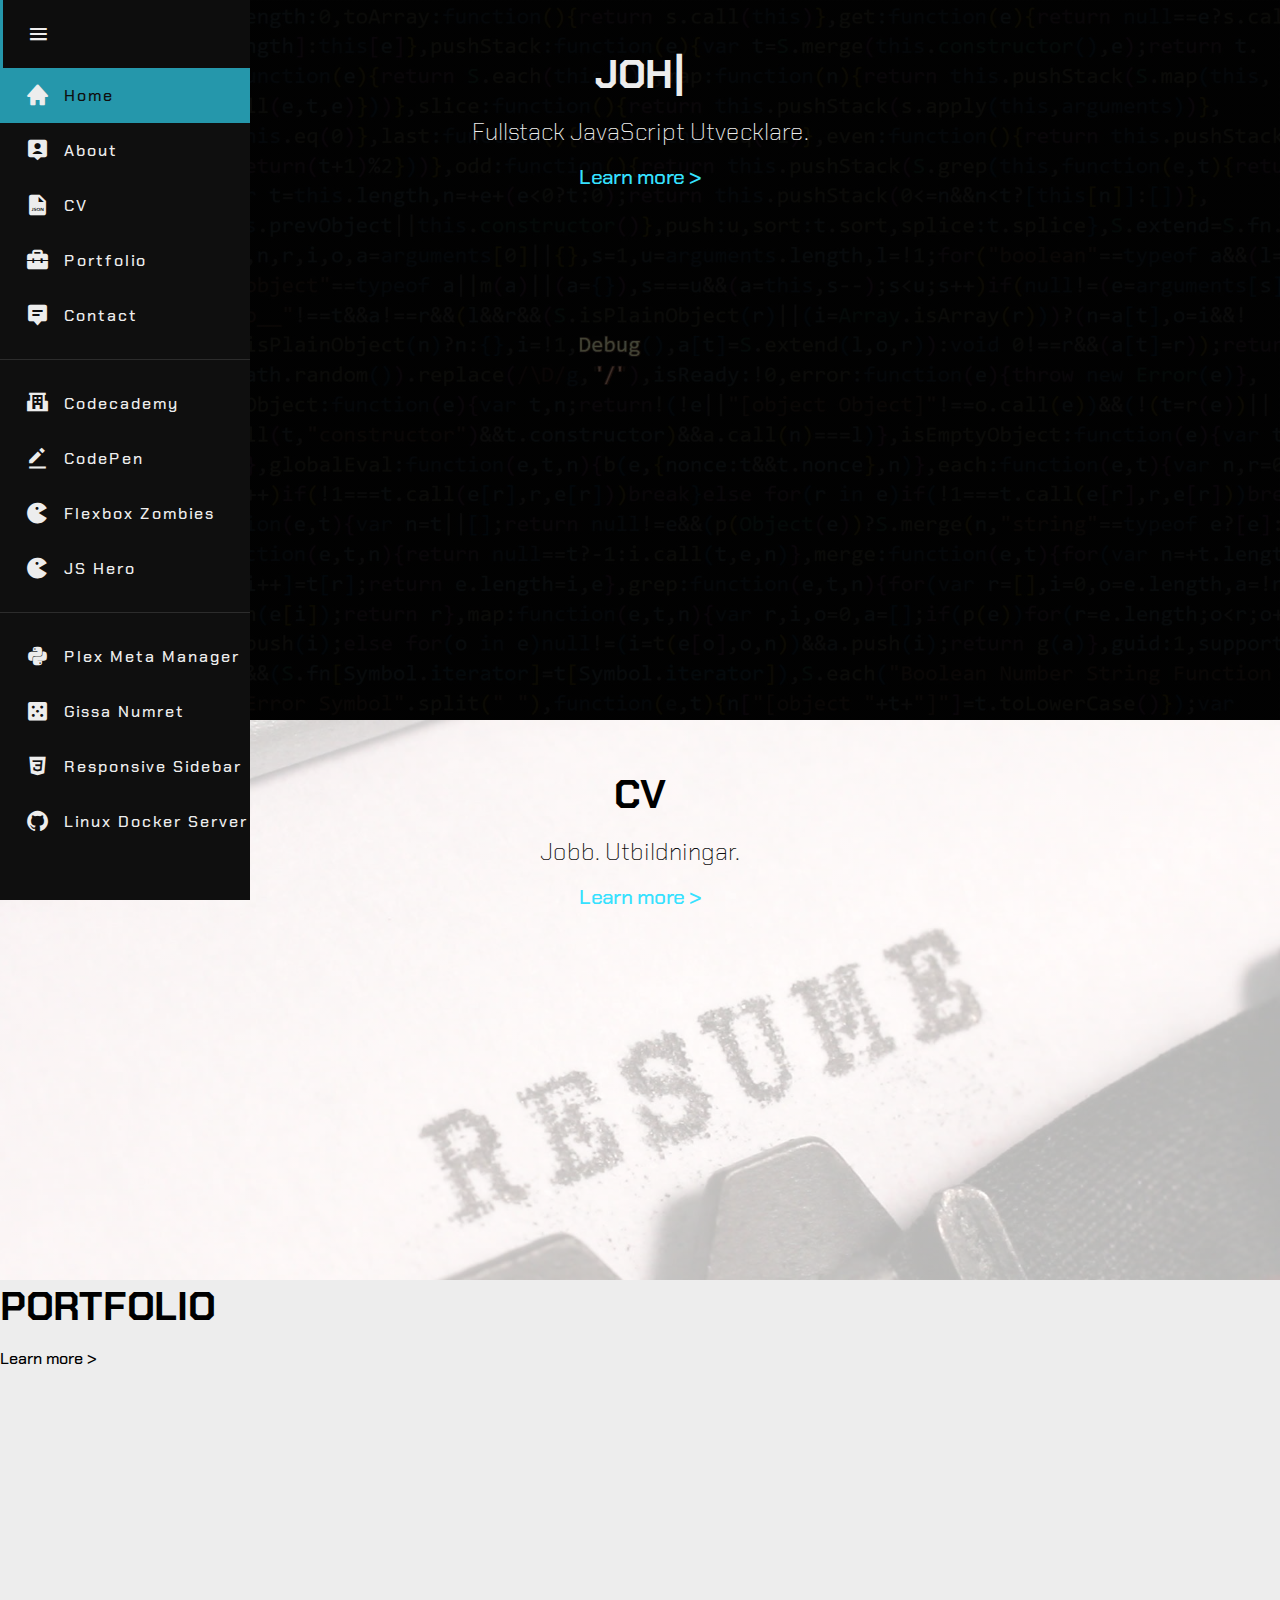
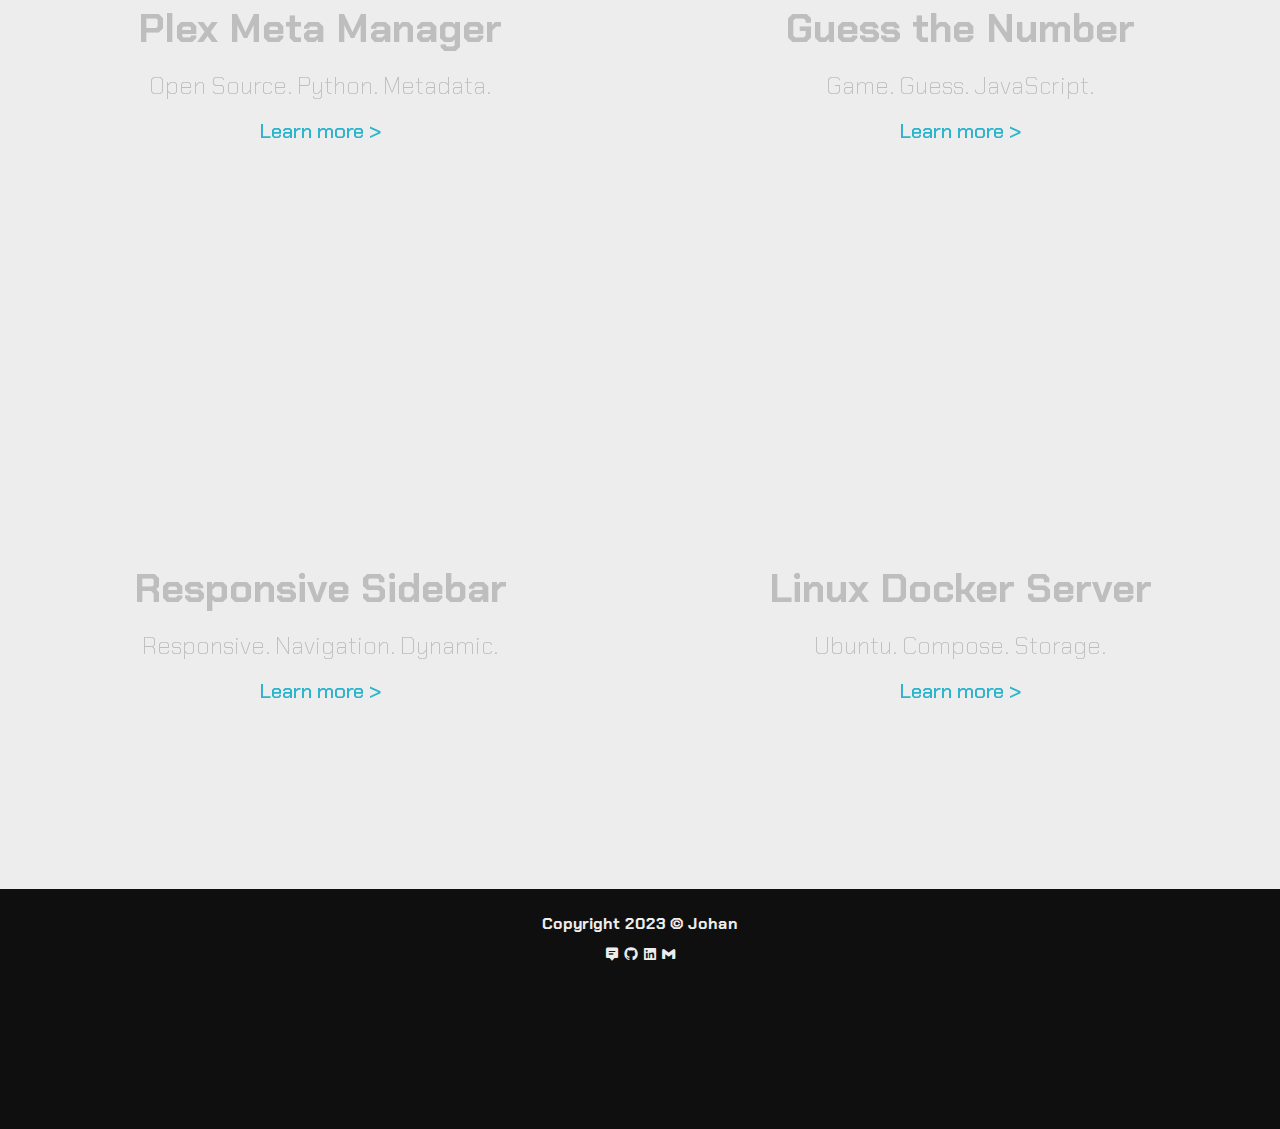
==== index.html @ 2b2e3a29 "reverted changes to sidebar in mobile mode" ====
<!DOCTYPE html>
<html lang="en">

<head>
    <meta charset="UTF-8">
    <meta name="viewport" content="width=device-width, initial-scale=1.0">
    <meta name="description"
        content="Välkommen till CV-sidan för Johan Söderlund, här hittar du information om mina färdigheter och erfarenheter.">
    <title>Home - My CV Frontpage</title>
    <!-- Link to external stylesheet -->
    <link rel="stylesheet" href="css/main.css">
    <link rel="stylesheet" href="css/footer.css">
    <link rel="stylesheet" href="css/sidebar.css">
    <!-- Link to Sidebar Icons -->
    <link href="https://unpkg.com/boxicons@2.1.4/css/boxicons.min.css" rel="stylesheet">
    <!-- Fonts from Google Fonts -->
    <link rel="preconnect" href="https://fonts.googleapis.com">
    <link rel="preconnect" href="https://fonts.gstatic.com" crossorigin>
    <link href="https://fonts.googleapis.com/css2?family=Georama:wght@500;600;700&display=swap" rel="stylesheet">
    <link href="https://fonts.googleapis.com/css2?family=Josefin+Sans&display=swap" rel="stylesheet">
    <link href="https://fonts.googleapis.com/css2?family=Chakra+Petch:wght@300;400;500;600;700&display=swap"
        rel="stylesheet">
    <link href="https://fonts.googleapis.com/css2?family=Manrope:wght@200;300;400;500;600;700&display=swap"
        rel="stylesheet">
</head>

<body>

    <!-- Sidebar navigation-->
    <nav class="sidebar">
        <div class="sidebar-inner">
            <header class="sidebar-header">
                <div class="sidebar-burger" onclick="toggleSidebar()">
                    <i class="bx bx-menu"></i>
                    <!-- <i class="bx bxs-chevron-right"></i> -->
                </div>
            </header>
            <!-- Sidebar content with icons & links -->
            <aside class="sidebar-menu">
                <div>
                    <a href="index.html" class="home active">
                        <i class="bx bxs-home"></i>
                        <span>Home</span></a>
                </div>
                <div>
                    <a href="html/about.html" class="about">
                        <i class="bx bxs-user-pin"></i>
                        <span>About</span></a>
                </div>
                <div>
                    <a href="html/cv.html" class="cv">
                        <i class="bx bxs-file-json"></i>
                        <span>CV</span></a>
                </div>
                <div>
                    <a href="html/portfolio.html" class="portfolio">
                        <i class="bx bxs-briefcase-alt-2"></i>
                        <span>Portfolio</span></a>
                </div>
                <div class="has-border">
                    <a href="html/contact.html" class="contact">
                        <i class="bx bxs-message-alt-detail"></i>
                        <span>Contact</span></a>
                </div>
                <div>
                    <a href="https://www.codecademy.com/learn">
                        <i class="bx bxs-school"></i>
                        <span>Codecademy</span></a>
                </div>
                <div>
                    <a href="https://codepen.io/">
                        <i class="bx bxs-edit-alt"></i>
                        <span>CodePen</span></a>
                </div>
                <div>
                    <a href="https://mastery.games/flexboxzombies/">
                        <i class="bx bxs-game"></i>
                        <span>Flexbox Zombies</span></a>
                </div>
                <div class="has-border">
                    <a href="https://www.jshero.net/en/home.html">
                        <i class="bx bxs-game"></i>
                        <span>JS Hero</span></a>
                </div>
                <div>
                    <a href="https://github.com/jhn322/pmm-config.git">
                        <i class="bx bxl-python"></i>
                        <span>Plex Meta Manager</span></a>
                </div>
                <div>
                    <a href="https://jhn322.github.io/gissa-numret/">
                        <i class="bx bxs-dice-5"></i>
                        <span>Gissa Numret</span></a>
                </div>
                <div>
                    <a href="https://jhn322.github.io/responsive-sidebar-1/">
                        <i class="bx bxl-css3"></i>
                        <span>Responsive Sidebar</span></a>
                </div>
                <div>
                    <a href="https://github.com/jhn322/docker-linux-server-setup.git">
                        <i class="bx bxl-github"></i>
                        <span>Linux Docker Server</span></a>
                </div>
            </aside>
        </div>
    </nav>

    <!-- Header section -->
    <header>
        <!-- Container for start elements -->
        <div class="start-container">
            <!-- First element with use of JS -->
            <article class="start start-1" onclick="redirectToAbout()">
                <div class="start-text">
                    <h1 class="start-1-name">JOHAN SÖDERLUND</h1>
                    <h3 class="start-1-title">Fullstack JavaScript Utvecklare.</h3>
                    <div class="start-link-button">Learn more &gt;</div>
                </div>
            </article>

            <!-- Second element with use of JS -->
            <article class="start start-2" onclick="redirectToCv()">
                <div class="start-text">
                    <h2 class="start-2-name">CV</h2>
                    <h3 class="start-2-title">Jobb. Utbildningar.</h3>
                    <div class="start-link-button">Learn more &gt;</div>
                </div>
            </article>
        </div>
    </header>

    <!-- Portfolio element with use of JS -->
    <article class="portfolio-header-container" onclick="redirectToPortfolio()">
        <div class="portfolio-header-text">
            <!-- Headline -->
            <h2 class="portfolio-header-name">PORTFOLIO</h2>
            <div class="portfolio-header-link-button">Learn more &gt;</div>
        </div>
    </article>

    <section>
        <!-- Hidden section header due to HTML best practice-->
        <h2 class="hidden-header">My projects</h2>
        <!-- First container for projects -->
        <div class="project-container">
            <!-- Projects with use of JS to redirect-->
            <article class="project project-1" onclick="redirectToGithub1()">
                <div class="project-text">
                    <h2 class="project-name">Plex Meta Manager</h2>
                    <h3 class="project-title">Open Source. Python. Metadata.</h3>
                    <div class="project-link-button">Learn more &gt;</div>
                </div>
            </article>

            <article class="project project-2" onclick="redirectToGithub2()">
                <div class="project-text">
                    <h2 class="project-name">Guess the Number</h2>
                    <h3 class="project-title">Game. Guess. JavaScript.</h3>
                    <div class="project-link-button">Learn more &gt;</div>
                </div>
            </article>
        </div>

        <!-- Second container for projects -->
        <div class="project-container">
            <article class="project project-3" onclick="redirectToGithub3()">
                <div class="project-text">
                    <h2 class="project-name">Responsive Sidebar</h2>
                    <h3 class="project-title">Responsive. Navigation. Dynamic.</h3>
                    <div class="project-link-button">Learn more &gt;</div>
                </div>
            </article>

            <article class="project project-4" onclick="redirectToGithub4()">
                <div class="project-text">
                    <h2 class="project-name">Linux Docker Server</h2>
                    <h3 class="project-title">Ubuntu. Compose. Storage.</h3>
                    <div class="project-link-button">Learn more &gt;</div>
                </div>
            </article>
        </div>
    </section>

    <!-- Footer -->
    <footer class="footer">
        <div class="footer-header">
            <div class="footer-title">
                Copyright 2023 &copy; Johan
            </div>
        </div>

        <!-- Link to Github, LinkedIn, Mail in footer -->
        <div class="footer-content">
            <a href="html/contact.html">
                <i class="bx bxs-message-alt-detail"></i>
            </a>
            <a href="https://github.com/jhn322" target="_blank">
                <i class="bx bxl-github"></i>
            </a>
            <a href="https://www.linkedin.com/" target="_blank">
                <i class="bx bxl-linkedin-square"></i>
            </a>
            <a href="mailto:johan.soderlund@chasacademy.se" target="_blank">
                <i class="bx bxl-gmail"></i>
            </a>
        </div>
    </footer>

    <!-- JavaScript scripts -->
    <script src="js/sidebar.js"></script>
    <script src="js/redirect.js"></script>
    <script src="js/typein.js"></script>
</body>

</html>
---- css/main.css ----
/* Universal setttings */
* {
    margin: 0px;
    font-family: 'Manrope', sans-serif;
}

/* Background settings */
body {
    display: flex;
    flex-direction: column;
    background-color: #ededed;
}

/* Styling h1 and h2 headline */
h1, h2 {
    padding-bottom: 1rem;
    font-family: 'Chakra Petch', sans-serif;
    font-weight: bold;
    font-size: 2.5rem;
}

/* Styling for "keyword" text under headlines for each element  */
h3 {
    font-size: 1.5rem;
    font-weight: lighter;
    padding-bottom: 1rem;
}

/* Keeps the start elements in place */
header {
    margin-left: auto;
    margin-right: auto;
}

/* Keeps the card elements in place */
section {
    margin-left: auto;
    margin-right: auto;
}

/* Flex for start-1 and start-2 */
.start {
    display: flex;
    flex-direction: row;
    justify-content: center;
    width: 100vw;
    background-size: cover;
}

/* Flex for text in start containers */
.start-text {
    margin-top: 3rem;
    text-align: center;
    display: flex;
    flex-direction: column;
}

/* Styling for link text */
.start-link-button {
    color: #36e1ff;
    font-size: 1.3rem;
    transition: 0.2s ease;
}

.start-link-button:hover {
    color: #2597ab;
}

/* Specific styling and flex for first element */
.start-1 {
    height: 45rem;
    background-image: linear-gradient(rgba(0, 0, 0, 0.7), rgba(0, 0, 0, 0.7)), url('../images/start-1-bg.jpg');
    color: #ededed;
}

.start-1-name, .start-1-title {
    color: #ededed;
}

/* Specific styling and flex for second element */
.start-2 {
    height: 35rem;
    background-image: linear-gradient(rgba(255, 255, 255, 0.7), rgba(255, 255, 255, 0.7)), url('../images/start-2-bg.jpg');
    background-color: #ededed;
}

.start-2-cv, .start-2-title {
    color: #0f0f0f;
}

/* Styling and flex for Portfolio headline/container */
.portfolio-headline {
    display: flex;
    flex-direction: row;
    justify-content: center;
    height: 6rem;
    width: 100vw;
    cursor: pointer;
    background-image: linear-gradient(rgba(0, 0, 0, 0.7), rgba(0, 0, 0, 0.7)), url('../images/portfolio-headline-bg.jpg');
    background-color: #0f0f0f;
    background-size: cover;
    color: #ededed;
}

/* Flex text in portfolio header */
.portfolio-headline-text {
    text-align: center;
    display: flex;
    flex-direction: column;
}

.portfolio-headline-name {
    margin-top: 0.3rem;
}

/* Styling for link button */
.portfolio-headline-link-button {
    color: #36e1ff;
    font-size: 1.3rem;
    margin-top: -1rem;
    transition: 0.2s ease;
}

.portfolio-headline-link-button:hover {
    color: #2597ab;
}

/* Hidden section header for HTML best practice */
.hidden-header {
    position: absolute;
    left: -9999px;
    width: 1px;
    height: 1px;
    overflow: hidden;
}

/* Properties for project container */
.project-container {
    display: flex;
    flex-direction: row;
    height: 35rem;
    width: 100vw;
}

/* Flex, background and properties for each project  */
.project {
    position: relative;
    flex: 1;
    display: flex;
    justify-content: center;
    align-items: center;
    flex-direction: column;
    z-index: 0;
    overflow: hidden;
    background-size: cover;
    background-position: center;
    color: #ededed;
    filter: brightness(80%);
    transition: filter 0.5s ease, transform 0.5s;
    transform-origin: center center;
}

/* Pseudo-element for projects with background darkening of image */
.project::before {
    content: "";
    position: absolute;
    top: 0;
    left: 0;
    right: 0;
    bottom: 0;
    background-color: rgba(0, 0, 0, 0);
    transition: background-color 0.4s ease-in-out;
    z-index: 1;
    pointer-events: none;
}

/* Darken on hover */
.project:hover::before {
    background-color: rgba(0, 0, 0, 0.5);
    z-index: 2;
}

/* Zoom on hover */
.project:hover {
    transform: scale(1.03);
    z-index: 2;
}

/* Text alignement for text */
.project .project-text {
    margin-top: 3rem;
    text-align: center;
    position: relative;
    z-index: 2;
}

/* Styling for link button */
.project-link-button {
    color: #36e1ff;
    font-size: 1.3rem;
    transition: 0.2s ease;
}

.project-link-button:hover {
    color: #2597ab;
}

/* Images for projects */
.project-1 {
    background-image: url('../images/project-1-bg.jpg');
}

.project-2 {
    background-image: url('../images/project-2-bg.jpg');
}

.project-3 {
    background-image: url('../images/project-3-bg.jpg');
}

.project-4 {
    background-image: url('../images/project-4-bg.jpg');
}

/* Mobile mode */
@media (max-width: 699px) {
    .start {
        width: 100vw;
    }

    /* Changes to smaller size for mobile */
    .start-1 {
        height: 25rem;
    }

    .start-2 {
        height: 17.85rem;
    }

    .start-text {
        margin-bottom: 1rem;
    }

    .portfolio-headline {
        background-color: #070707;
    }

    .portfolio-headline {
        height: 4rem;
    }

    /* Shifts the link button to the right of portfolio headline  */
    .portfolio-headline-text {
        display: flex;
        flex-direction: row;
    }

    .portfolio-headline-link-button {
        margin: 1rem 0 0 1.5rem;
    }

    /* Changes to smaller size for mobile */
    .project-container {
        display: flex;
        flex-direction: column;
        width: 100vw;
        height: 38rem;
    }

    .project-text {
        margin-bottom: 1rem;
    }
}

/* Tablet mode */
@media (min-width: 700px) and (max-width: 1200px) {
    .start {
        width: 100vw;
    }
    
    /* Changes to smaller size for tablet */
    .start-1 {
        height: 30rem;
    }
    
    .start-2 {
        height: 21.42rem;
    }
    
    .start-text {
        margin-bottom: 1rem;
    }

    /* Changed to 1 project per row in column in tablet mode */
    .project-container {
        display: flex;
        flex-direction: column;
        width: 100vw;
        height: 43rem;
    }
    
    .project-text {
         margin-bottom: 1rem;
    }
}
---- css/footer.css ----
/* Footer styling */
.footer {
    flex: 0 0 auto;
    height: 15rem;
    padding: 1.5rem;
    margin-top: auto;
    text-align: center;
    background-color: #0f0f0f;
}

.footer-title {
    font-weight: bold;
    color: #ededed;
}

.footer-content {
    padding: 0.625rem;
}

/* Styling for links in footer */
.footer-content a {
    text-decoration: none;
    font-family: 'Manrope', sans-serif;
    font-weight: 400;
    color: #ededed;
}

.footer-content a:hover {
    text-decoration: underline;
}
---- css/sidebar.css ----
/* Universal setttings */
* {
    box-sizing: border-box;
    font-family: 'Chakra Petch', sans-serif;
    font-weight: 500;
}

/* Body positioning */
body {
    margin: 0;
    display: flex;
    flex-direction: column;
    min-height: 100vh;
}

/* Default settings for all div elements */
div {
    background: transparent;
    border: 0;
    padding: 0;
    cursor: pointer;
}

/* Sidebar container */
.sidebar {
    position: fixed;
    overflow: hidden;
    top: 0;
    left: 0;
    bottom: 0;
    width: 75px;
    display: flex;
    z-index: 3;
    flex-direction: column;
    background: #0f0f0f;
    transition: all 0.4s;
}

/* Current page indicator */
.sidebar a.active {
    color: #0f0f0f;
    background-color: #2597ab;
}

/* Width of sidebar when in open mode */
body.open .sidebar {
    width: 250px;
}

/* Inner part of the sidebar */
.sidebar-inner {
    position: absolute;
    top: 0;
    left: 0;
    width: 300px;
}

/* Styling for the top of the sidebar */
.sidebar-header {
    display: flex;
    align-items: center;
    height: 68px;
    padding: 0 1.25rem 0 0;
    background: rgba(0, 0, 0, 0.1);
    border-left: 3px solid transparent;
    transition: all 0.4s;
}

/* Hover for top of the sidebar */
.sidebar-header:hover {
    border-left: 3px solid #2597ab;
}

/* Burger icon at the top of the sidebar */
.sidebar-burger {
    width: 70px;
    height: 70px;
    display: grid;
    place-items: center;
}

/* Styling for burger icon and its transition */
.sidebar-burger>i, body.open .sidebar-burger>i {
    font-size: 25px;
    color: #ededed;
    transition: all 0.4s;
}


/* Hover effect on burger icon */
.sidebar-burger:hover>i, body.open .sidebar-burger:hover>i {
    color: #aeaeae;
}

/* Grid for sidebar menu */
.sidebar-menu {
    display: grid;
}

/* Styling for the sidebar menu items */
.sidebar-menu>div>a {
    display: flex;
    gap: 12px;
    align-items: center;
    height: 55px;
    font-family: 'Chakra Petch', sans-serif;
    font-size: 16px;
    font-weight: 400;
    letter-spacing: 2px;
    line-height: 1;
    padding: 0 22px;
    border-left: 3px solid transparent;
    transition: all 0.4s;
    text-decoration: none;
    color: #ededed;
}

/* Hover effect for menu items */
.sidebar-menu>div>a:hover {
    color: #aeaeae;
    border-left: 3px solid #2597ab;
}

/* Adds divider lines in sidebar */
.sidebar-menu>div.has-border {
    padding-bottom: 1rem;
    border-bottom: 1px solid rgba(255, 255, 255, 0.12);
    margin-bottom: 1rem;
}

/* Styling for icons */
.sidebar-menu>div>a>i {
    font-size: 25px;
    color: #ededed;
    transition: all 0.4s;
}

/* Hover for remaining icons in sidebar */
.sidebar-menu>div:hover>i, .sidebar-menu>button:hover>span {
    color: #aeaeae;
}

/* Styling for sidebar text */
.sidebar-menu>div>a>span {
    opacity: 0;
    transition: all 0.4s;
}

/* Text properties when sidebar is open */
body.open .sidebar-menu>div>a>span {
    opacity: 1;
    transition: all 0.4s;
}

/* Mobile mode */
@media only screen and (max-width: 699px) {

    /* Makes the sidebar transparent */
    .sidebar {
        background: rgba(15, 15, 15, 0);
    }

    /* Makes the sidebar solid when opened */
    body.open .sidebar {
        background: #0f0f0f;
    }

    /* Hides the menu only when sidebar is closed */
    body:not(.open) .sidebar-menu {
        display: none;
    }

    /* Keeps the header semi-visible */
    .sidebar-header {
        background: rgba(15, 15, 15, 0.6);
    }
}
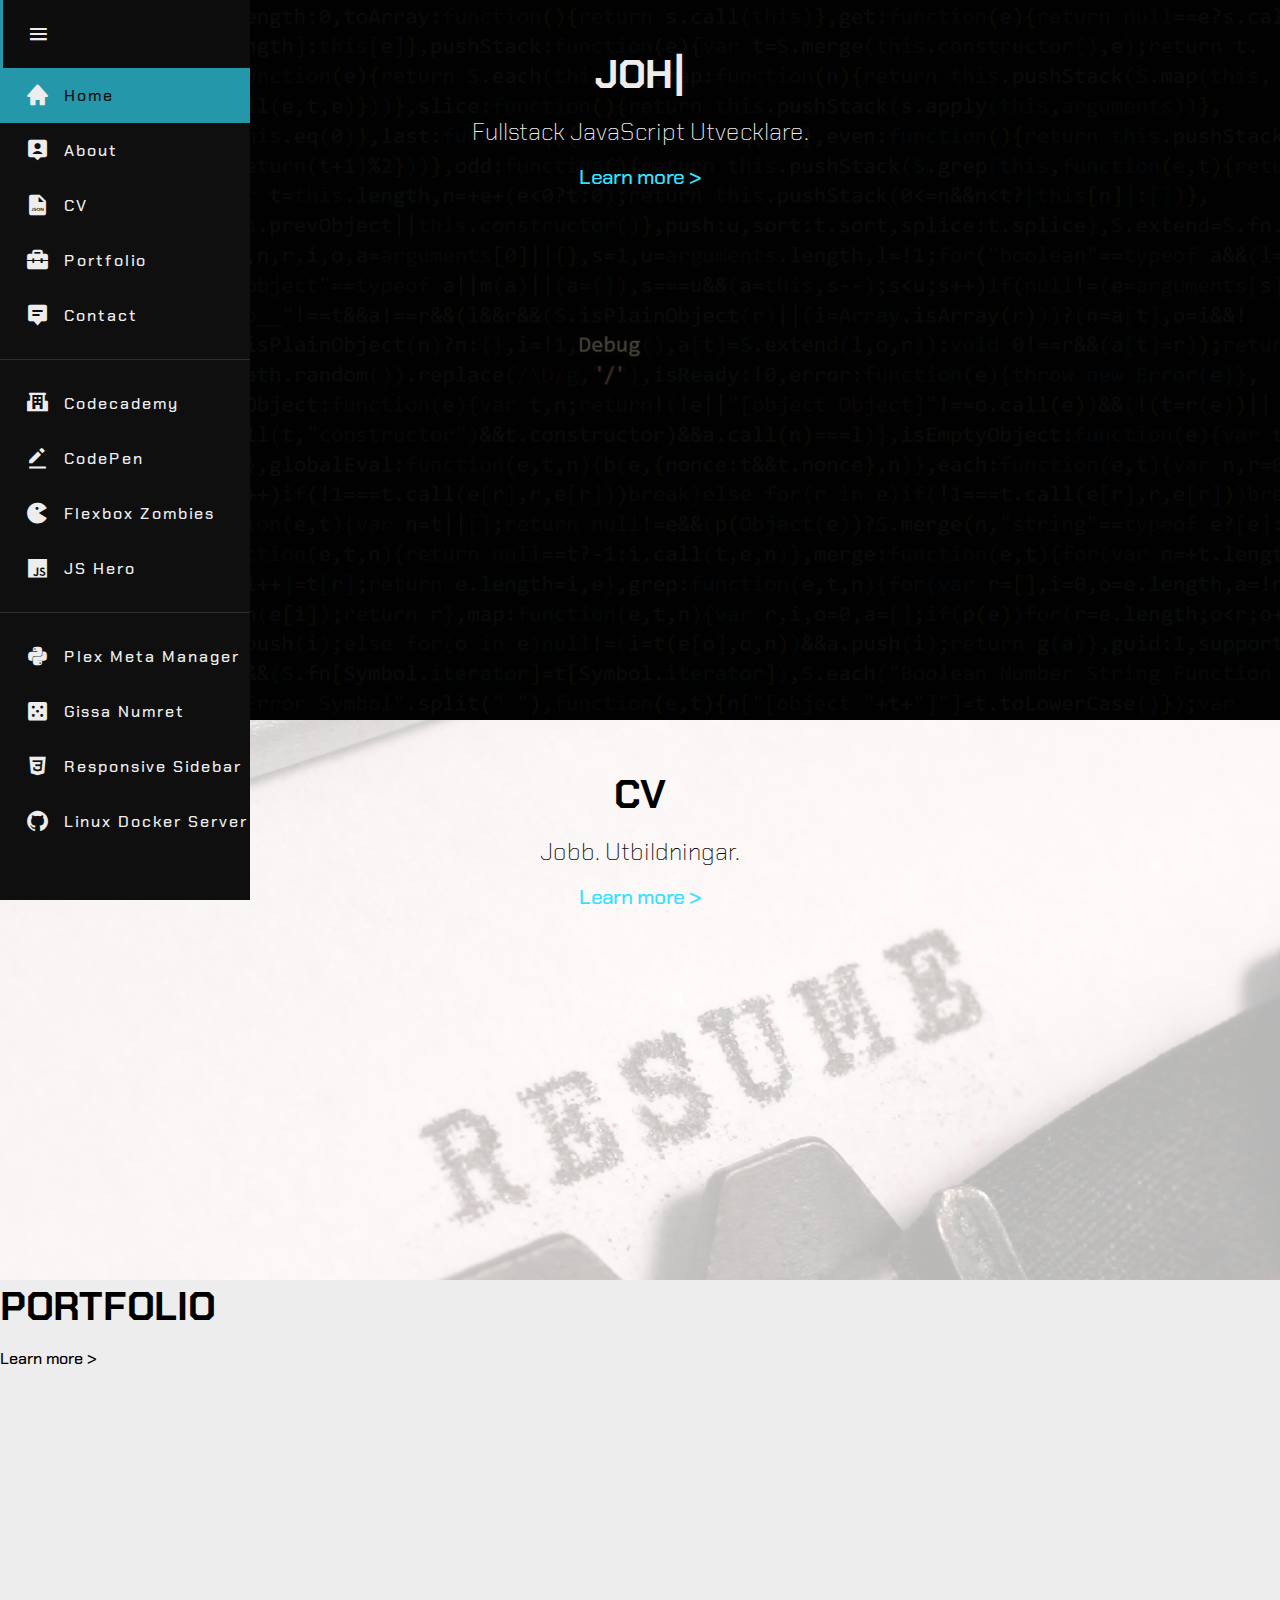
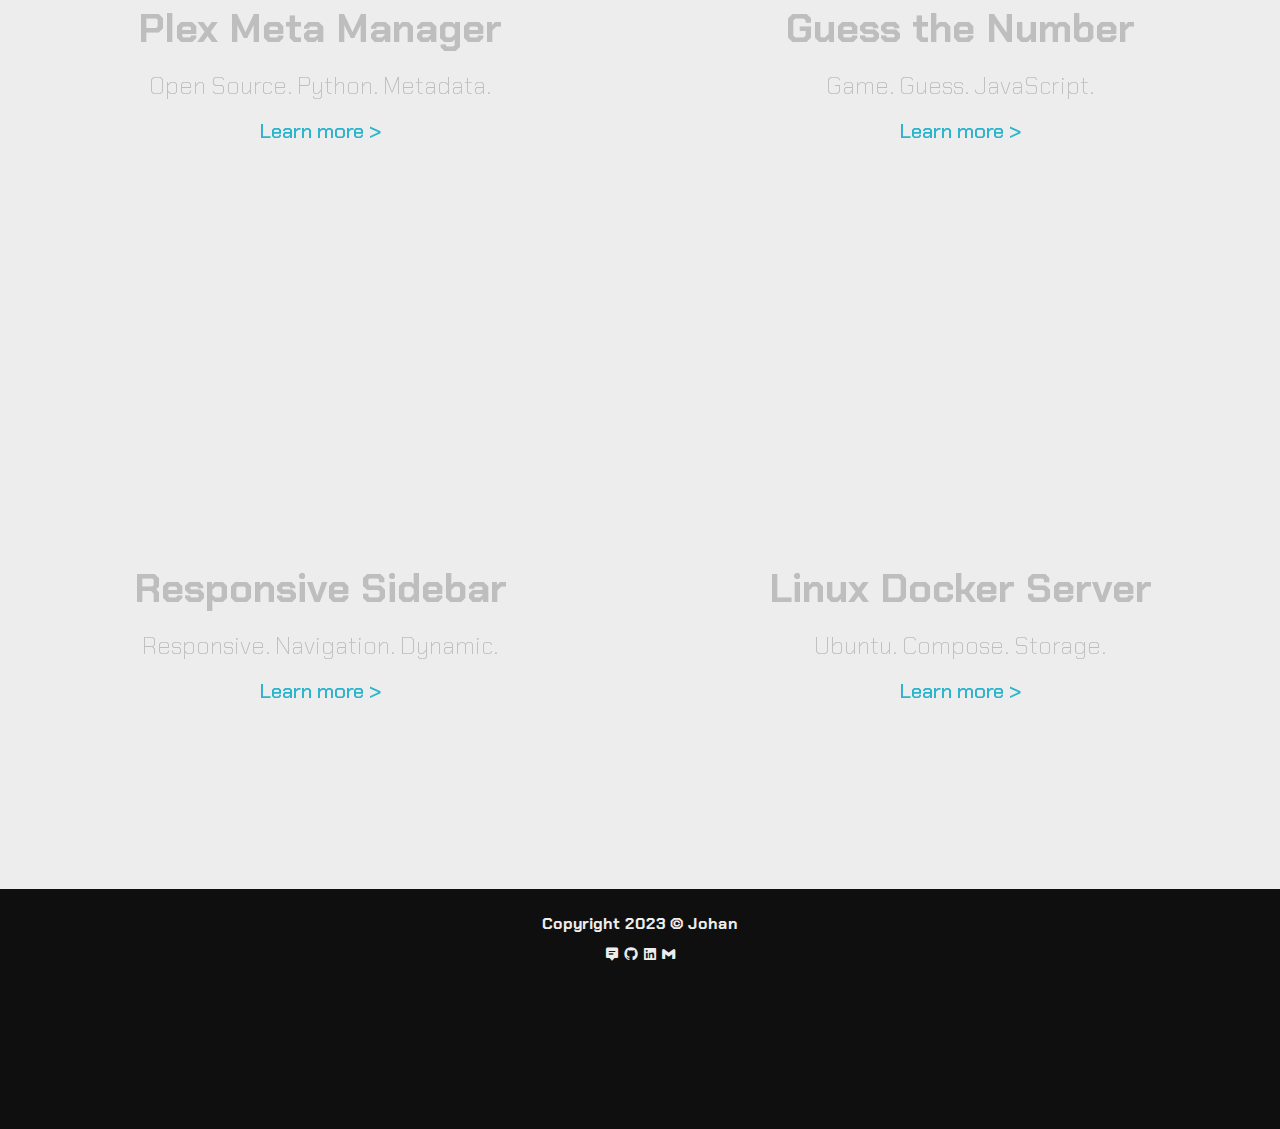
==== commit 41e6d7ef: "unique icon for JS Hero" ====
--- a/index.html
+++ b/index.html
@@ -32,7 +32,6 @@
             <header class="sidebar-header">
                 <div class="sidebar-burger" onclick="toggleSidebar()">
                     <i class="bx bx-menu"></i>
-                    <!-- <i class="bx bxs-chevron-right"></i> -->
                 </div>
             </header>
             <!-- Sidebar content with icons & links -->
@@ -79,7 +78,7 @@
                 </div>
                 <div class="has-border">
                     <a href="https://www.jshero.net/en/home.html">
-                        <i class="bx bxs-game"></i>
+                        <i class="bx bxl-javascript"></i>
                         <span>JS Hero</span></a>
                 </div>
                 <div>
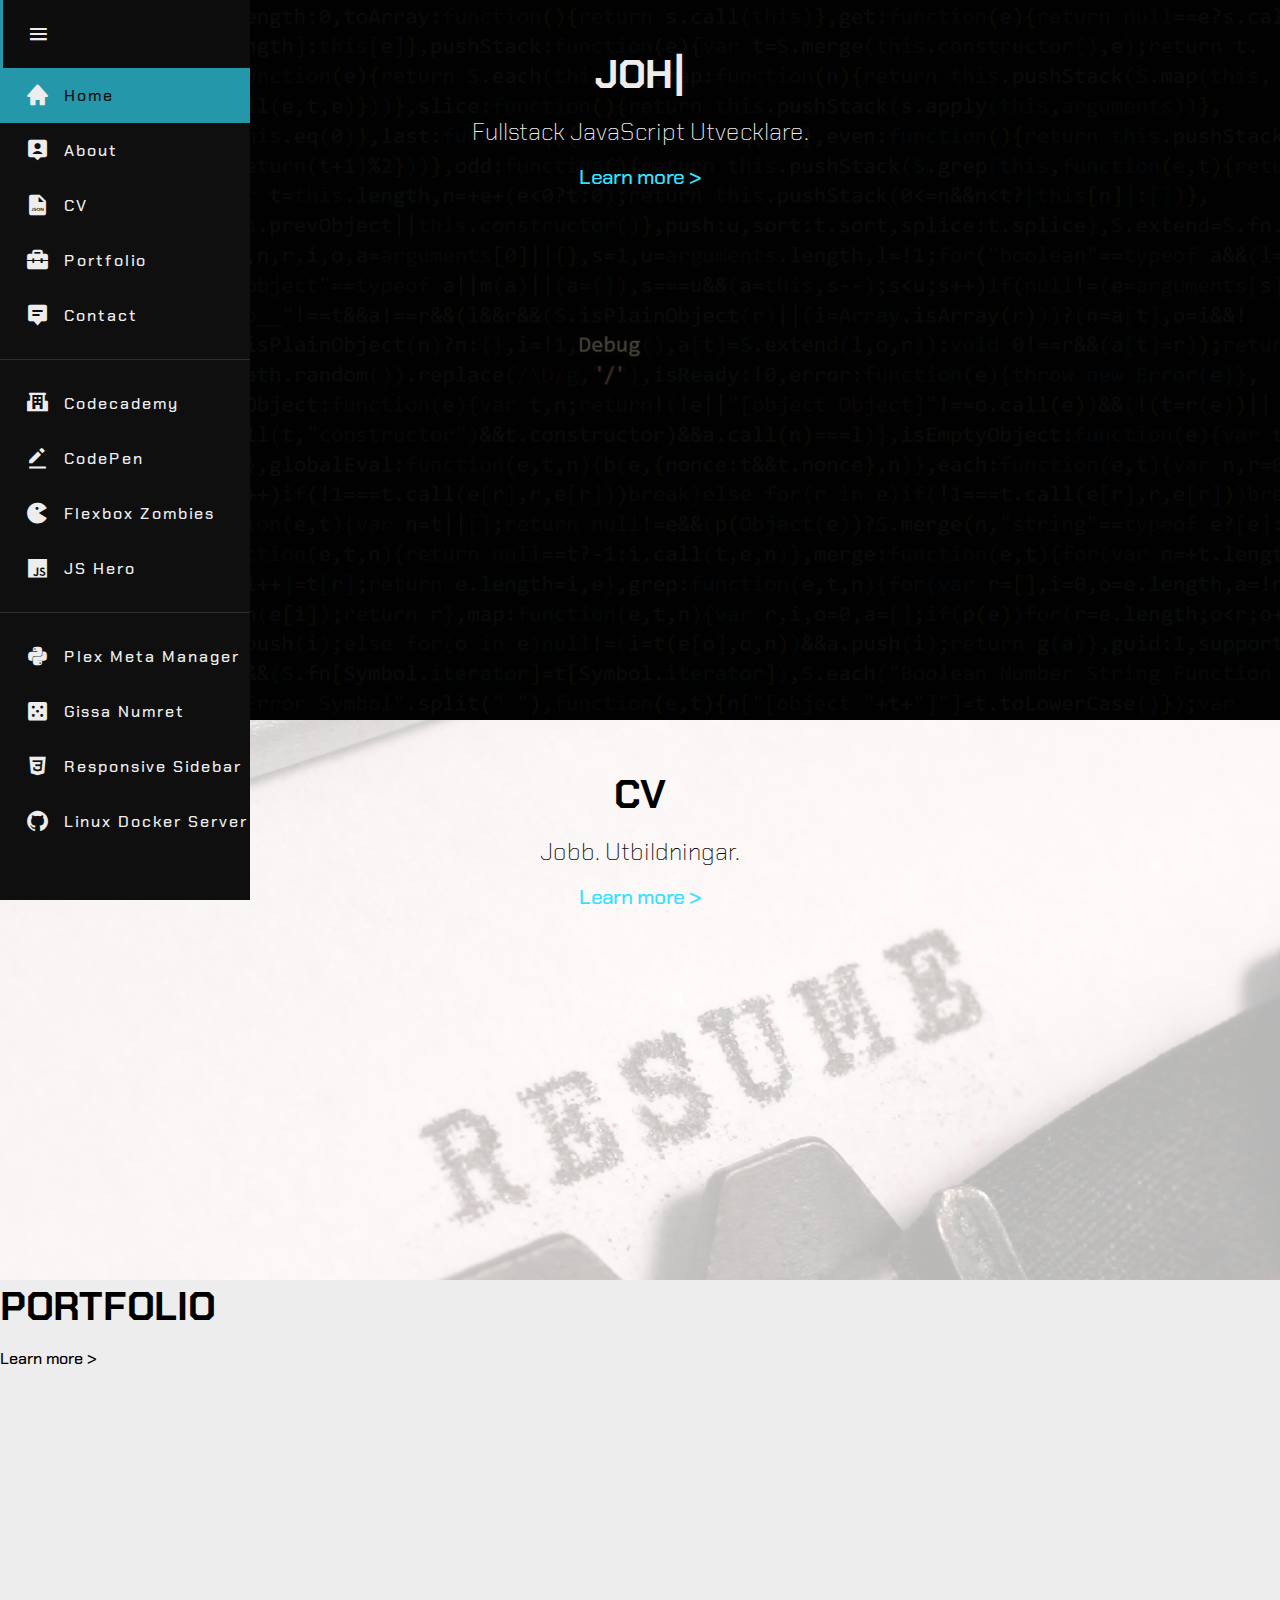
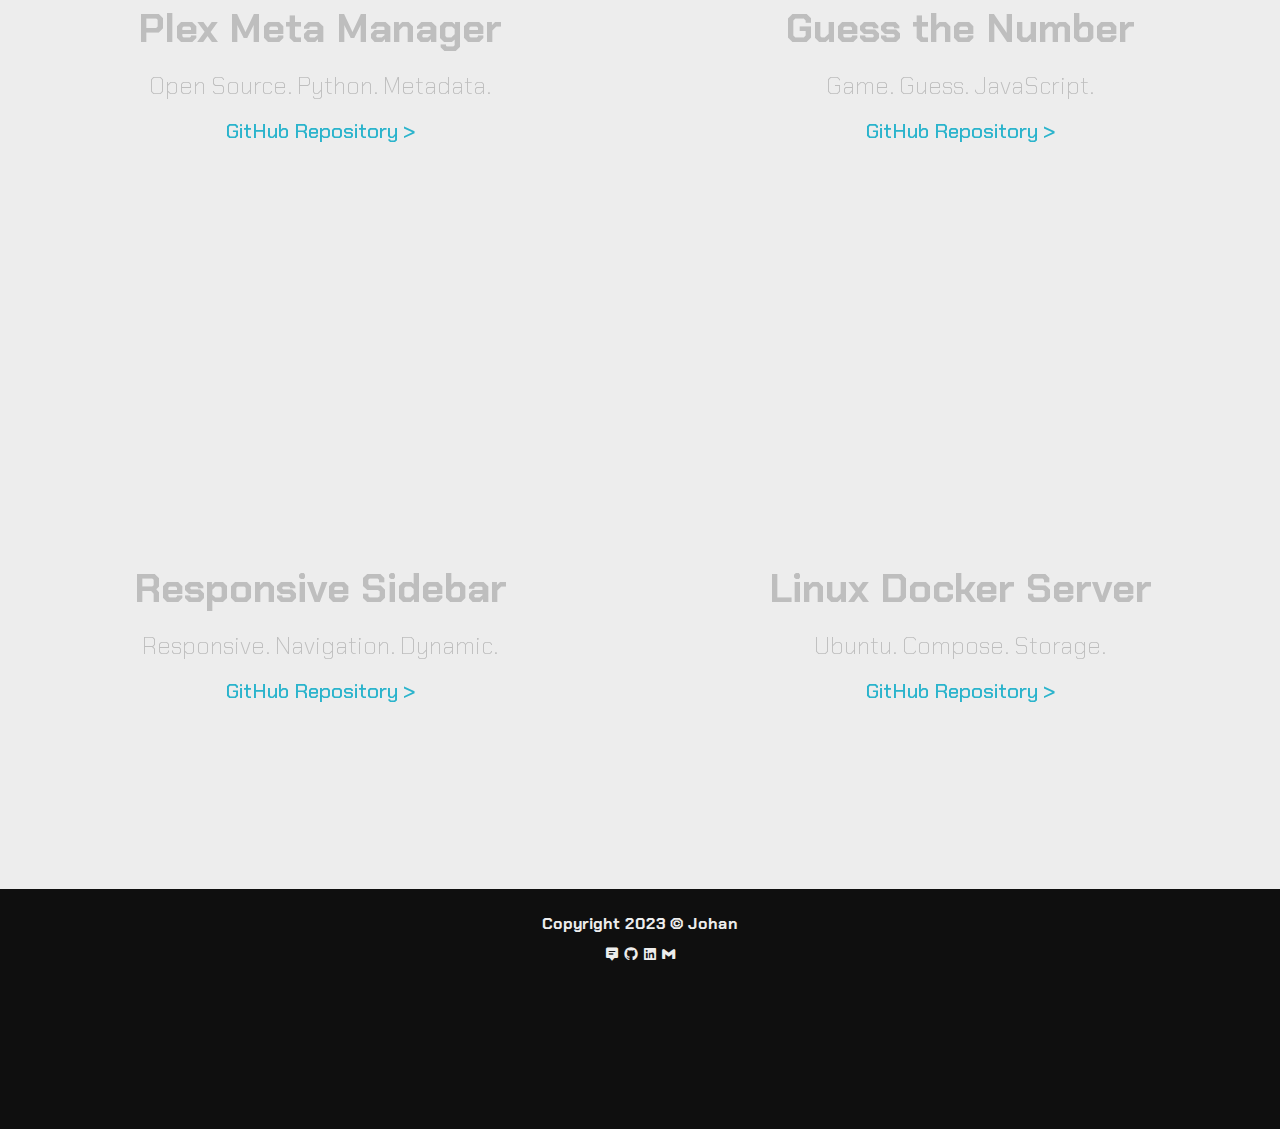
==== commit a84ca966: "changed 'learn more' to 'GitHub Repository' for links to make it more clear" ====
--- a/index.html
+++ b/index.html
@@ -148,7 +148,7 @@
                 <div class="project-text">
                     <h2 class="project-name">Plex Meta Manager</h2>
                     <h3 class="project-title">Open Source. Python. Metadata.</h3>
-                    <div class="project-link-button">Learn more &gt;</div>
+                    <div class="project-link-button">GitHub Repository &gt;</div>
                 </div>
             </article>
 
@@ -156,7 +156,7 @@
                 <div class="project-text">
                     <h2 class="project-name">Guess the Number</h2>
                     <h3 class="project-title">Game. Guess. JavaScript.</h3>
-                    <div class="project-link-button">Learn more &gt;</div>
+                    <div class="project-link-button">GitHub Repository &gt;</div>
                 </div>
             </article>
         </div>
@@ -167,7 +167,7 @@
                 <div class="project-text">
                     <h2 class="project-name">Responsive Sidebar</h2>
                     <h3 class="project-title">Responsive. Navigation. Dynamic.</h3>
-                    <div class="project-link-button">Learn more &gt;</div>
+                    <div class="project-link-button">GitHub Repository &gt;</div>
                 </div>
             </article>
 
@@ -175,7 +175,7 @@
                 <div class="project-text">
                     <h2 class="project-name">Linux Docker Server</h2>
                     <h3 class="project-title">Ubuntu. Compose. Storage.</h3>
-                    <div class="project-link-button">Learn more &gt;</div>
+                    <div class="project-link-button">GitHub Repository &gt;</div>
                 </div>
             </article>
         </div>
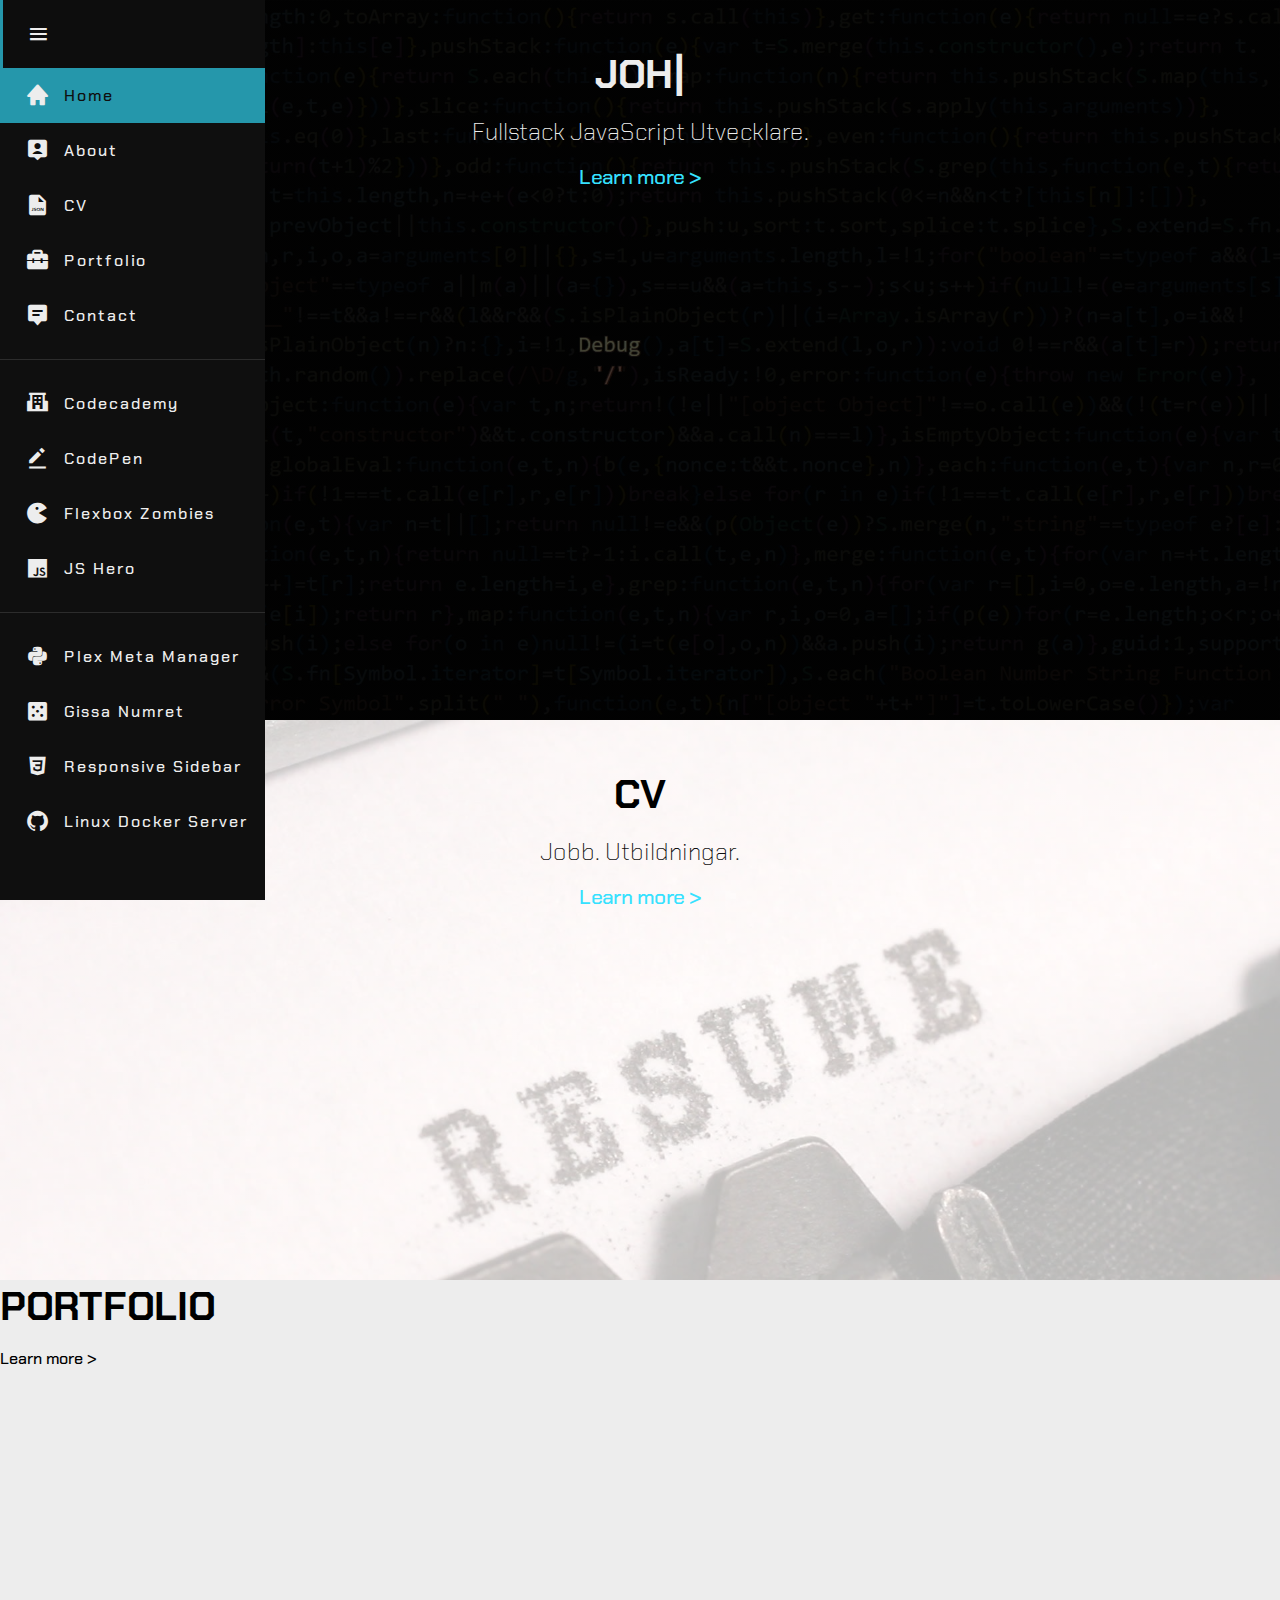
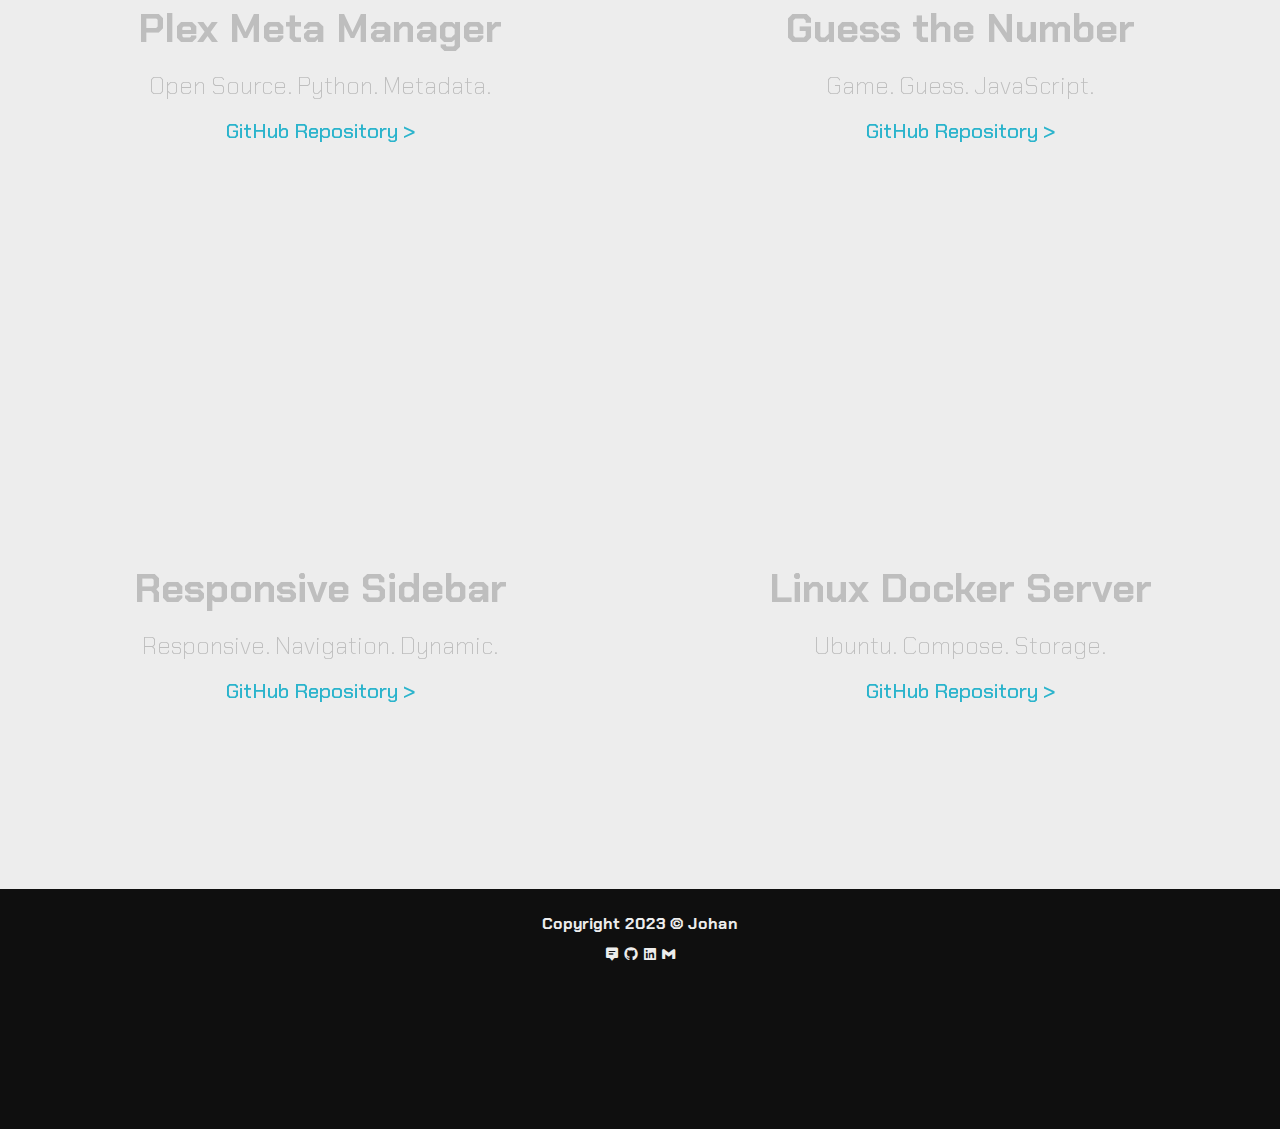
==== commit 16e0f437: "spacing" ====
--- a/index.html
+++ b/index.html
@@ -34,6 +34,7 @@
                     <i class="bx bx-menu"></i>
                 </div>
             </header>
+
             <!-- Sidebar content with icons & links -->
             <aside class="sidebar-menu">
                 <div>
--- a/css/sidebar.css
+++ b/css/sidebar.css
@@ -44,7 +44,7 @@
 
 /* Width of sidebar when in open mode */
 body.open .sidebar {
-    width: 250px;
+    width: 265px;
 }
 
 /* Inner part of the sidebar */
@@ -174,4 +174,8 @@
     .sidebar-header {
         background: rgba(15, 15, 15, 0.6);
     }
+    .sidebar-menu {
+        overflow-y: auto;
+        max-height: calc(100vh - 68px);
+    }
 }
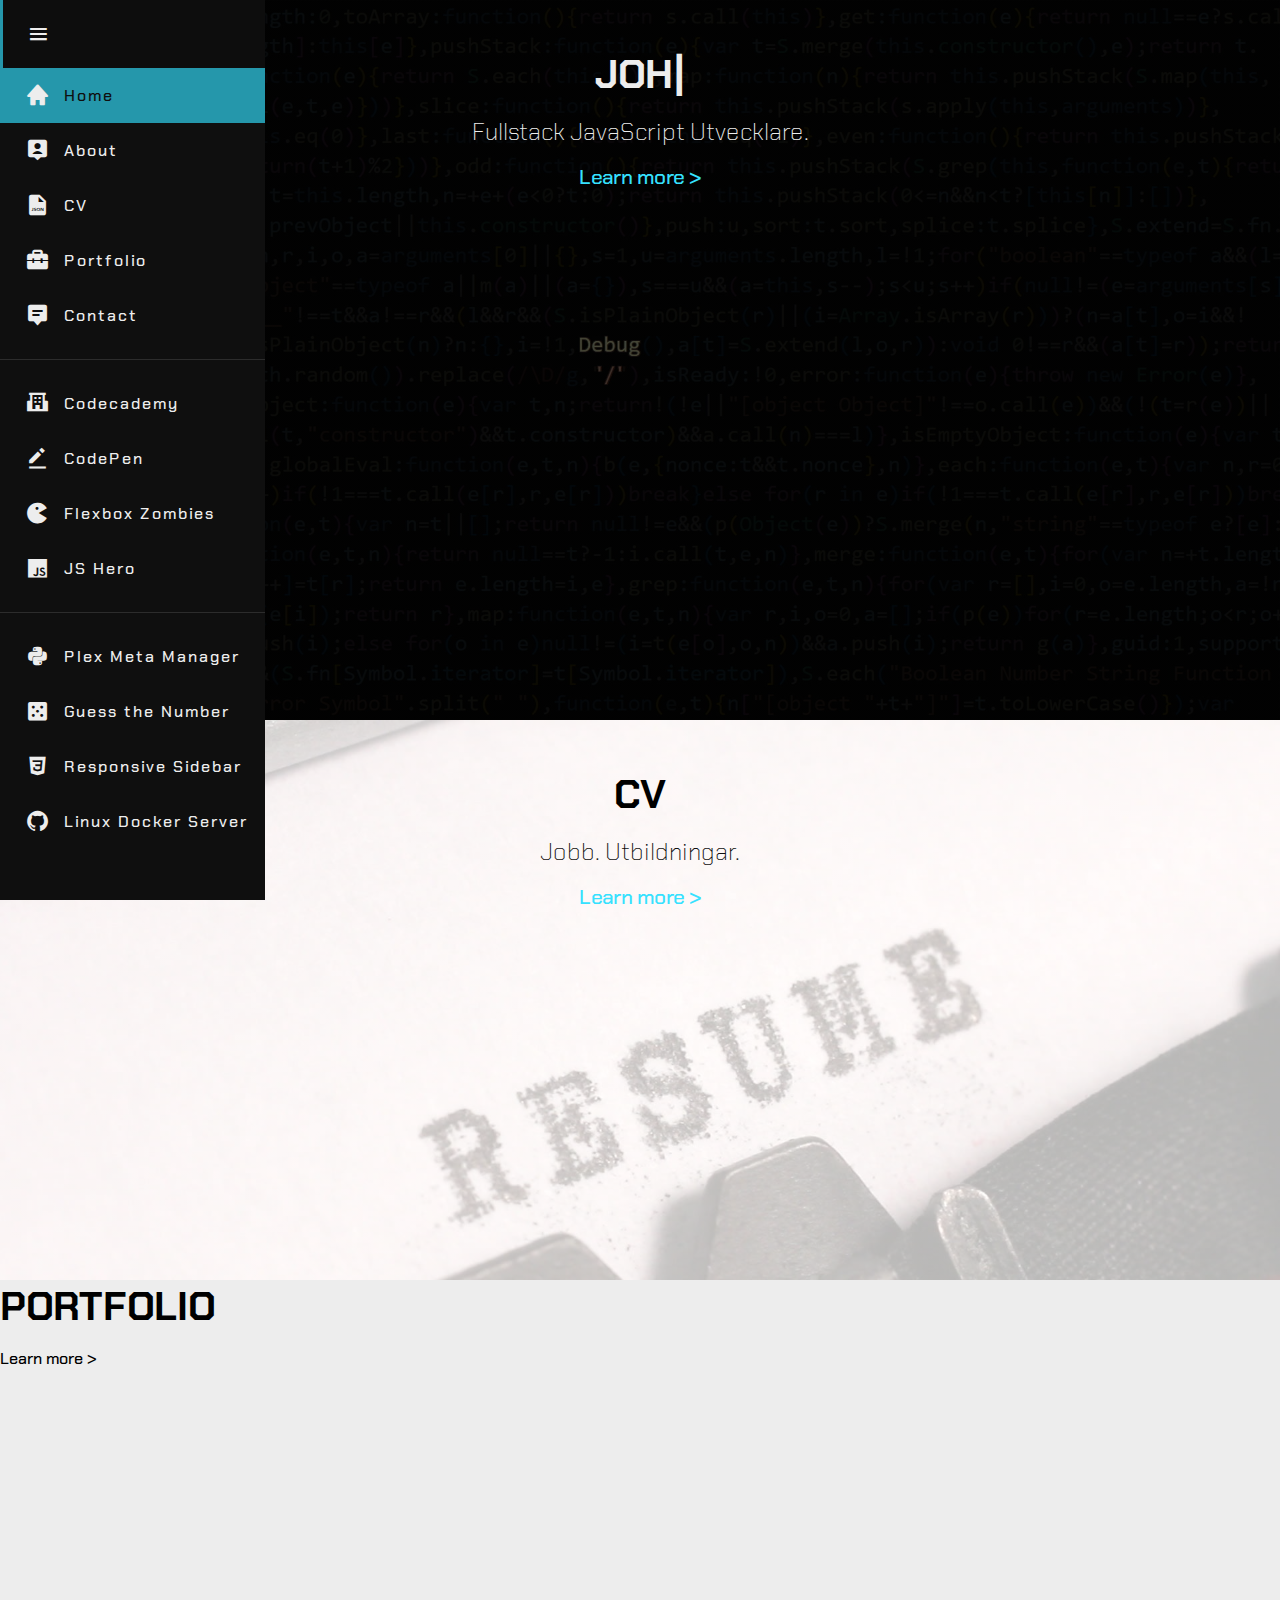
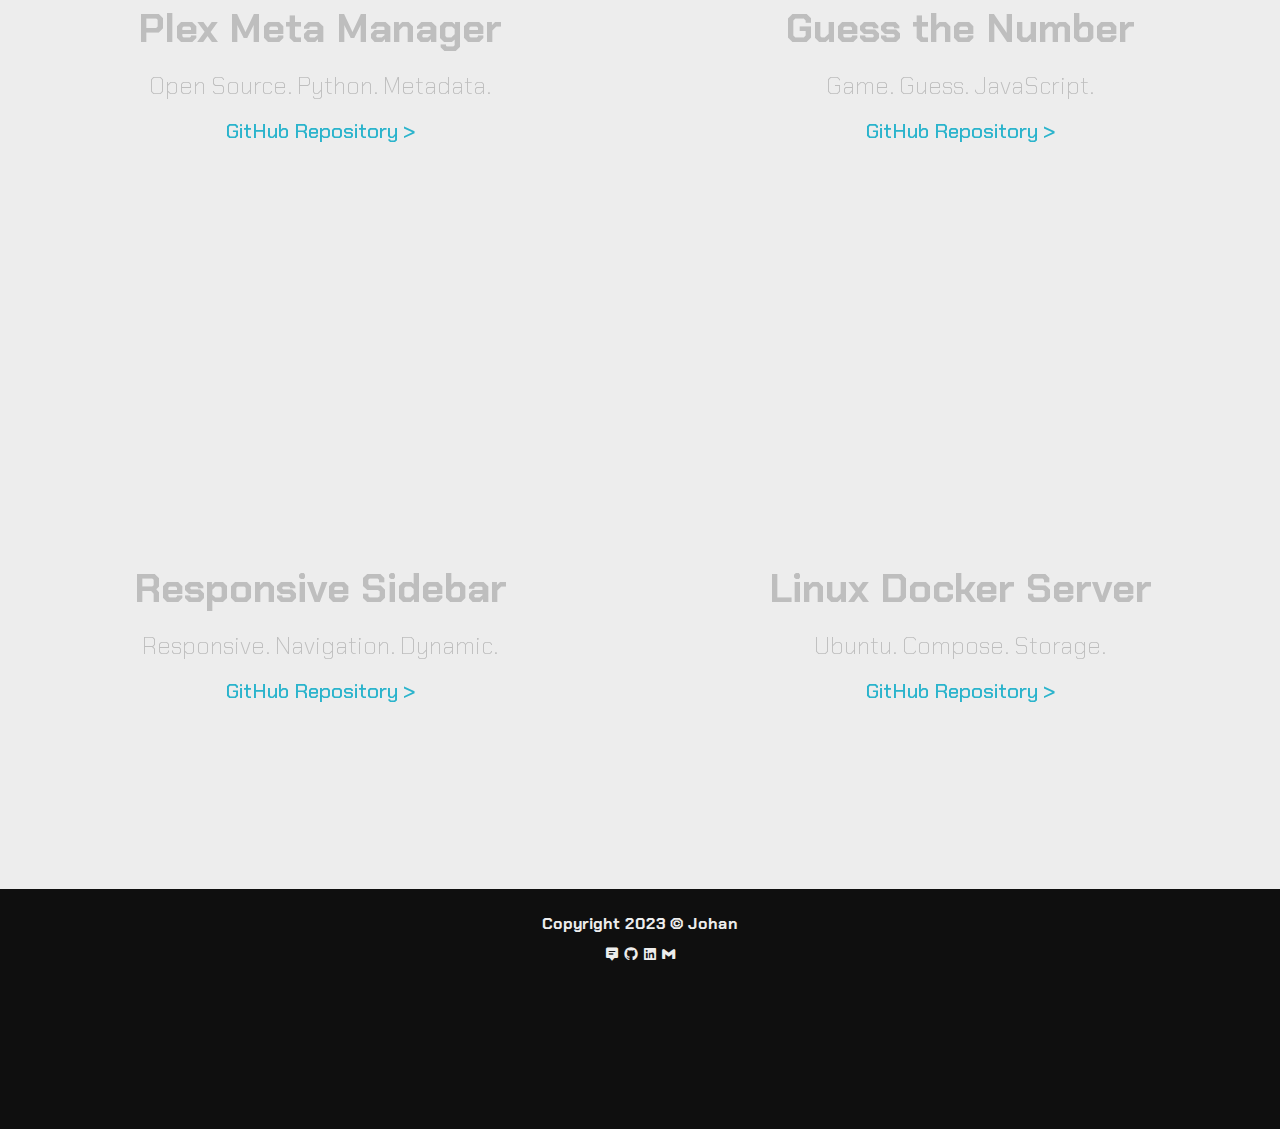
==== commit 83e4affb: "updated guess the number links" ====
--- a/index.html
+++ b/index.html
@@ -88,9 +88,9 @@
                         <span>Plex Meta Manager</span></a>
                 </div>
                 <div>
-                    <a href="https://jhn322.github.io/gissa-numret/">
+                    <a href="https://jhn322.github.io/guess-the-number/">
                         <i class="bx bxs-dice-5"></i>
-                        <span>Gissa Numret</span></a>
+                        <span>Guess the Number</span></a>
                 </div>
                 <div>
                     <a href="https://jhn322.github.io/responsive-sidebar-1/">
